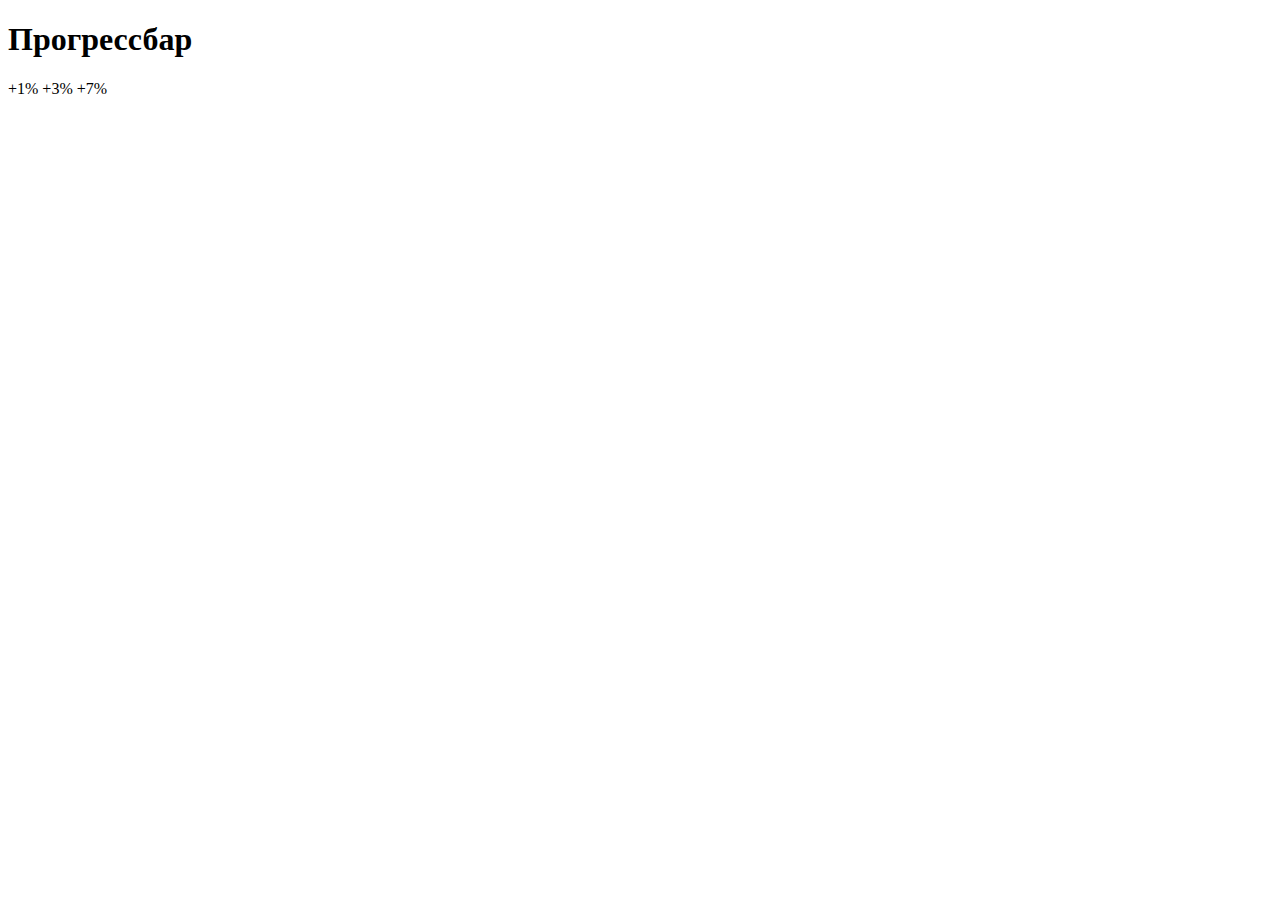
==== a6.html @ da67b00a "Add files via upload" ====
<!DOCTYPE html>
<head>
	<meta charset="UTF-8">
	<title>A6</title>
	<link rel="stylesheet" href="./css/bootstrap.min.css">
	<script src="./js/jquery-3.4.1.min.js"></script>
    <script src="./js/bootstrap.bundle.min.js"></script>
    <script src="./js/a6.js"></script>
    <link rel="stylesheet" type="text/css" href="./css/a6.css">
 
</head>
<body>
	<div class="container">

      <h1>Прогрессбар</h1>
	      	<div class="progress">
			  <div class="progress-bar" role="progressbar" aria-valuenow="0" aria-valuemin="0" aria-valuemax="100"></div>
			</div>
			<div class="row justify-content-around" >
				<a class="btn btn-primary" id="btn1">+1%</a>
				<a class="btn btn-primary" id="btn2">+3%</a>
				<a class="btn btn-primary" id="btn3">+7%</a>
			</div>
    </div>
</body>
</html>
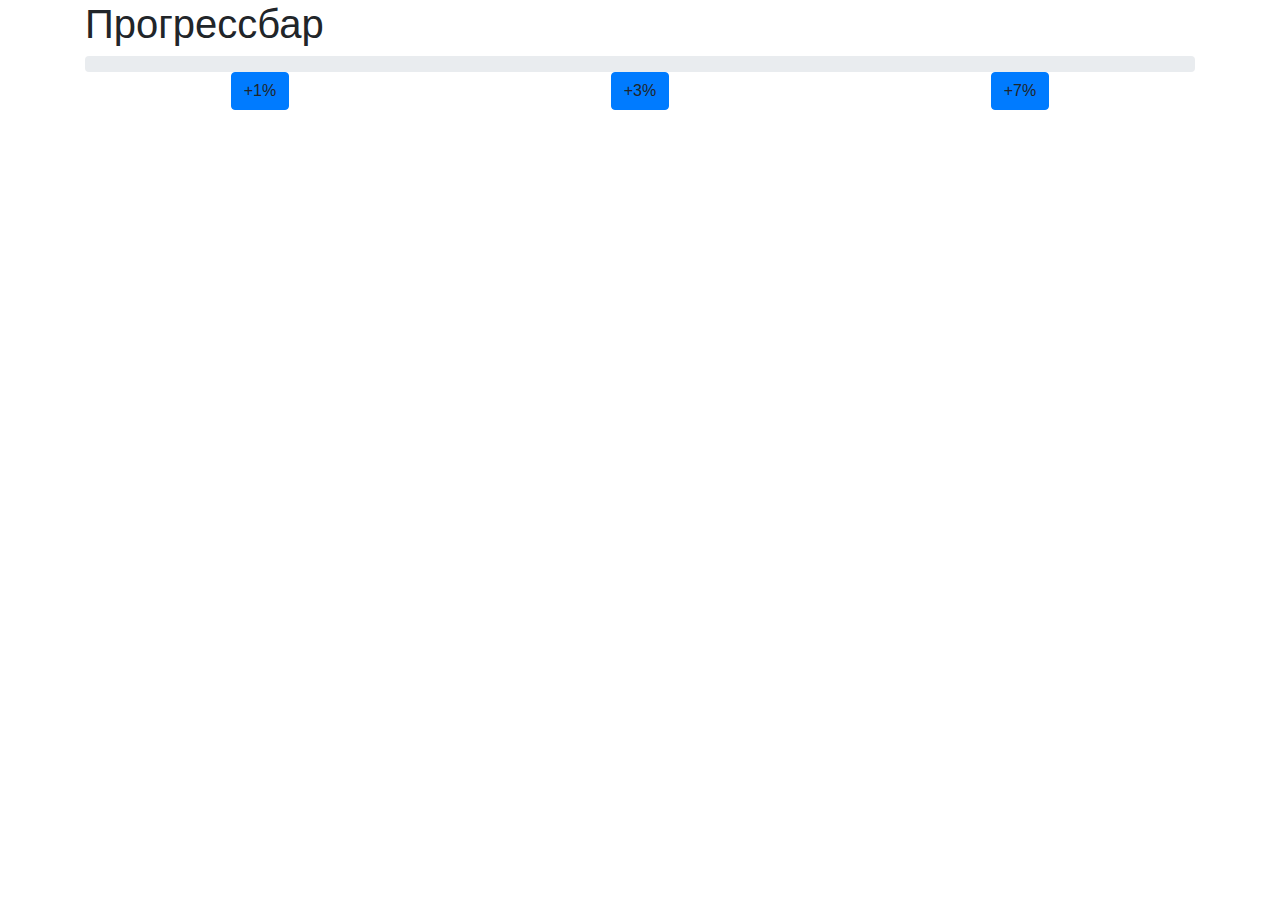
==== commit 2eda7831: "Update a6.html" ====
--- a/a6.html
+++ b/a6.html
@@ -2,11 +2,11 @@
 <head>
 	<meta charset="UTF-8">
 	<title>A6</title>
-	<link rel="stylesheet" href="./css/bootstrap.min.css">
-	<script src="./js/jquery-3.4.1.min.js"></script>
-    <script src="./js/bootstrap.bundle.min.js"></script>
-    <script src="./js/a6.js"></script>
-    <link rel="stylesheet" type="text/css" href="./css/a6.css">
+	<link rel="stylesheet" href="bootstrap.min.css">
+	<script src="jquery-3.4.1.min.js"></script>
+    <script src="bootstrap.bundle.min.js"></script>
+    <script src="js/a6.js"></script>
+    <link rel="stylesheet" type="text/css" href="css/a6.css">
  
 </head>
 <body>
@@ -23,4 +23,4 @@
 			</div>
     </div>
 </body>
-</html>+</html>
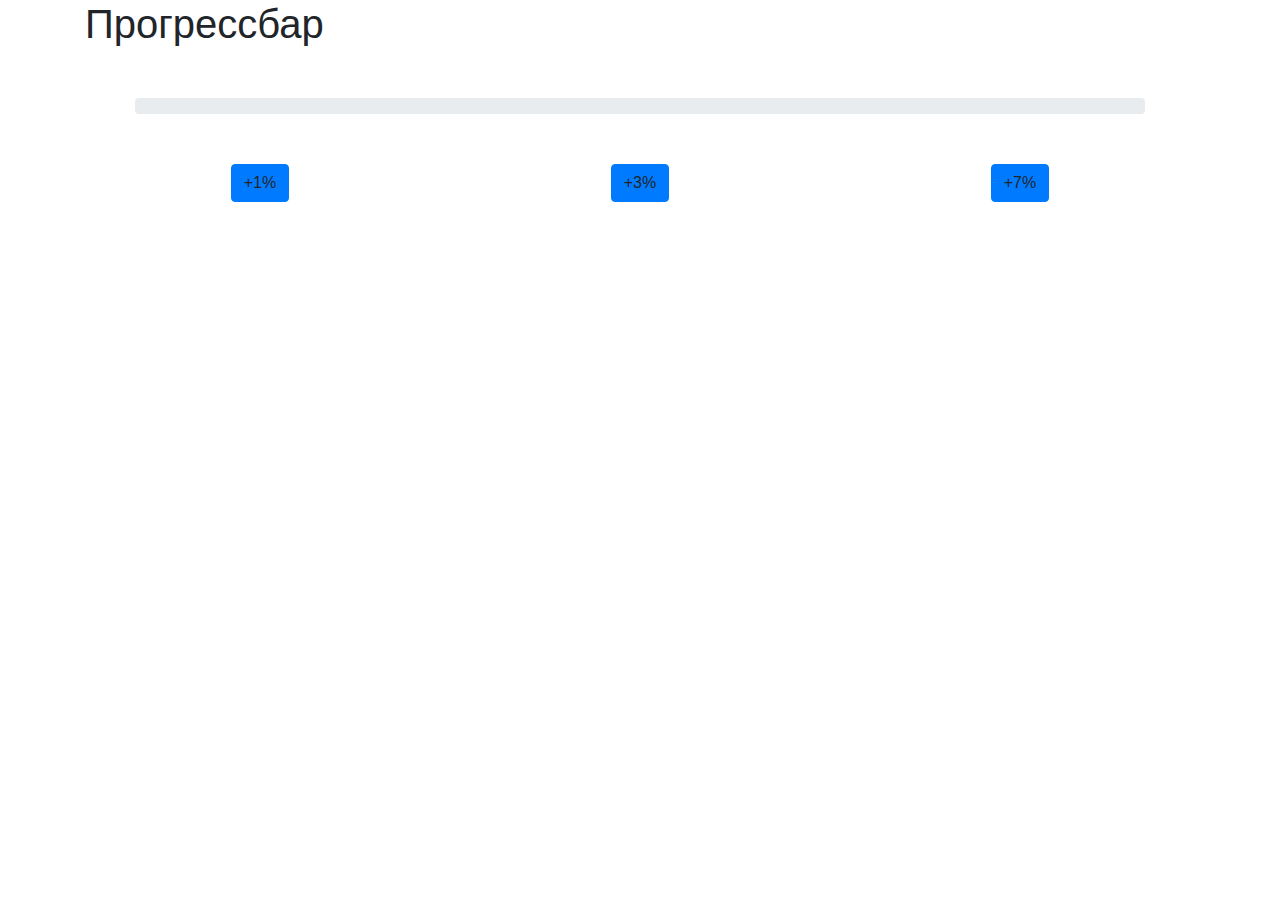
==== commit a6dfbe97: "Update a6.html" ====
--- a/a6.html
+++ b/a6.html
@@ -5,8 +5,8 @@
 	<link rel="stylesheet" href="bootstrap.min.css">
 	<script src="jquery-3.4.1.min.js"></script>
     <script src="bootstrap.bundle.min.js"></script>
-    <script src="js/a6.js"></script>
-    <link rel="stylesheet" type="text/css" href="css/a6.css">
+    <script src="a6.js"></script>
+    <link rel="stylesheet" type="text/css" href="a6.css">
  
 </head>
 <body>
--- a/a6.css
+++ b/a6.css
@@ -0,0 +1,3 @@
+.progress {
+	margin: 50px;
+}
